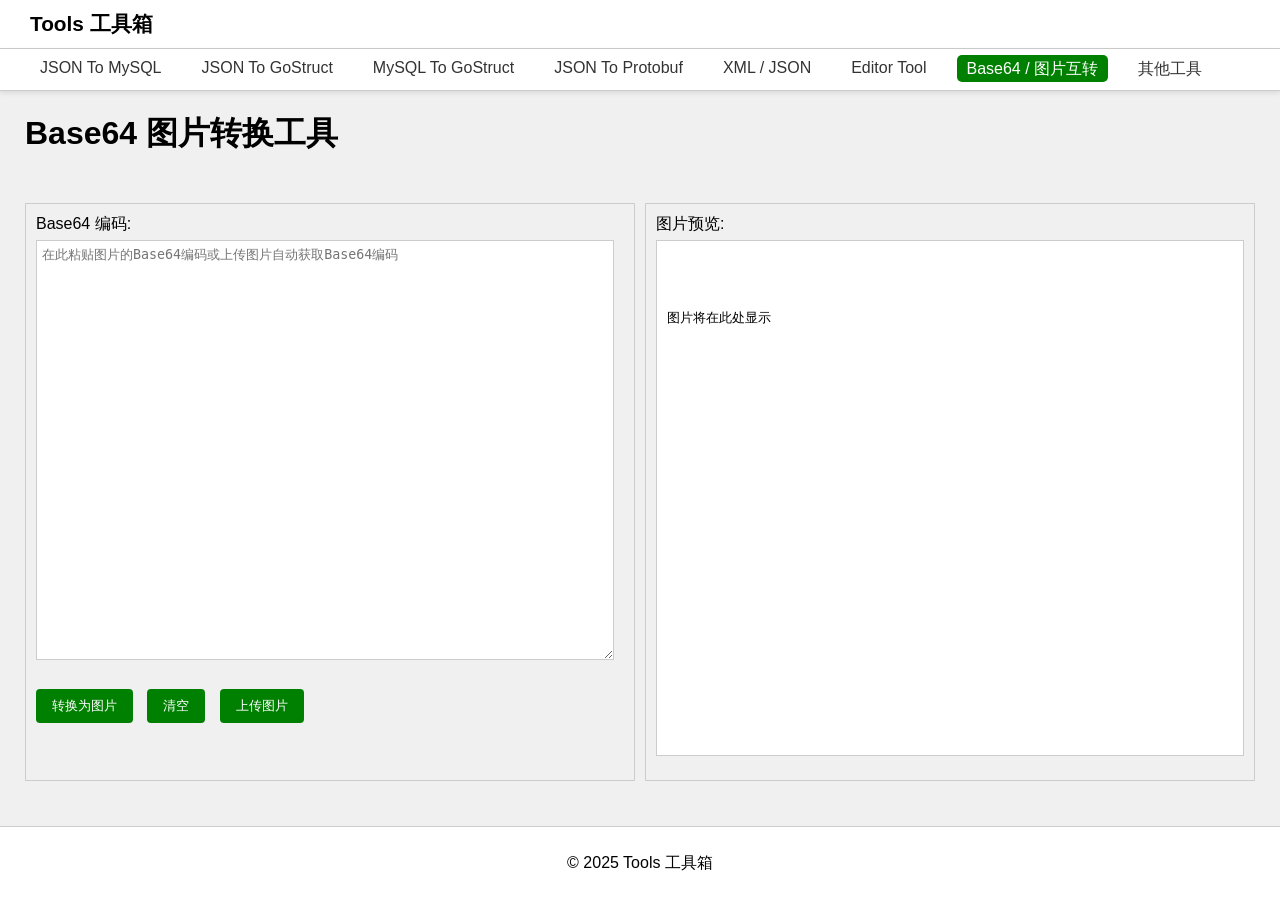
==== ImageToBase64.html @ edc9ff45 "init" ====
<!DOCTYPE html>
<html>
<head>
    <meta charset="UTF-8">
    <title>Tools 工具箱</title>
</head>
<style>
    body {
        font-family: sans-serif;
        margin: 0;
        display: flex;
        flex-direction: column;
        min-height: 100vh;
        background-color: #f0f0f0; /* 页面背景色，使白色区域更突出 */
    }

    /* 头部样式 */
    header {
        background-color: transparent; /* header 背景透明，以便显示子元素的背景色 */
        border-bottom: none; /* 移除 header 的底部边框 */
    }

    .logo-bar {
        background-color: white; /* LOGO 栏背景白色 */
        padding: 10px 30px;
        border-bottom: 1px solid #ccc; /* LOGO 栏底部边框 */
    }

    .menu-bar {
        background-color: white; /* 菜单栏背景白色 */
        padding: 10px 20px;
        box-shadow: 0 2px 5px rgba(0, 0, 0, 0.1); /* 菜单栏顶部阴影 */
        border-bottom: 1px solid #ccc; /* 菜单栏底部边框 */
    }

    .logo {
        font-size: 1.3em;
        font-weight: bold;
    }

    nav ul {
        list-style: none;
        margin: 0;
        padding: 0;
        display: flex;
    }

    nav li {
        margin: 0 10px;
    }

    nav a {
        text-decoration: none;
        color: #333;
        padding: 5px 10px;
        border-radius: 5px;
        transition: background-color 0.3s ease;
    }

    nav a:hover, nav a.active {
        background-color: #008000;
        color: white;
    }


    .panel-container {
        display: flex;
        flex-grow: 1;
    }

    .left-panel, .right-panel {
        flex: 1;
        padding: 10px;
        border: 1px solid #ccc;
        margin: 5px;
        box-sizing: border-box;
        overflow: auto;
    }

    textarea {
        width: calc(100% - 10px);
        height: 300px;
        margin-bottom: 10px;
        padding: 5px;
        border: 1px solid #ccc;
        resize: vertical;
        box-sizing: border-box;
        font-family: monospace;
    }

    /* 底部样式 */
    footer {
        background-color: white;
        padding: 10px;
        text-align: center;
        border-top: 1px solid #ccc;
        margin-top: 20px;
    }
</style>
<!-- ===================================================content style start======================================================== -->

<style>
    h1 {
        text-align: left;
        padding: 0px 25px; /* 为标题添加一些垂直 padding */
    }

    .container {
        display: flex;
        flex-grow: 1;
        padding: 20px;
    }

    .left-panel, .right-panel {
        flex: 1;
        padding: 10px;
        border: 1px solid #ccc;
        margin: 5px;
        box-sizing: border-box;
        overflow: auto;
    }

    textarea {
        width: calc(100% - 10px);
        height: 420px;
        margin-bottom: 10px;
        padding: 5px;
        border: 1px solid #ccc;
        resize: vertical;
        box-sizing: border-box;
    }

    #result {
        white-space: pre-wrap;
        font-family: monospace;
        border: 1px solid #ccc;
        padding: 10px;
        background-color: #ffffff;
        overflow-x: auto;
        height: calc(100% - 40px);
        box-sizing: border-box;
    }

    label {
        display: block;
        margin-bottom: 5px;
    }

    input[type="text"] {
        width: calc(100% - 10px);
        padding: 5px;
        margin-bottom: 10px;
        box-sizing: border-box;
        border: 1px solid #ccc;
    }

    button {
        padding: 8px 16px;
        background-color: #008000;
        color: white;
        border: none;
        border-radius: 4px;
        cursor: pointer;
        margin-right: 10px;
    }

    button:hover {
        background-color: #006600;
    }

    #previewImage {
        max-width: 100%;
        max-height: 400px;
        margin-top: 10px;
        border: 1px solid #ccc;
        display: none;
    }

    .file-input-container {
        margin-bottom: 15px;
    }

    .button-group {
        margin-bottom: 15px;
    }
</style>
<!-- ===================================================content style end======================================================== -->
<body>

<header>
    <div class="logo-bar">
        <div class="logo">Tools 工具箱</div>
    </div>
    <div class="menu-bar">
        <nav>
            <ul>
                <li><a href="JsonToMysql.html">JSON To MySQL</a></li>
                <li><a href="JsonToGoStruct.html">JSON To GoStruct</a></li>
                <li><a href="MysqlToGoStruct.html">MySQL To GoStruct</a></li>
                <li><a href="JsonToProtobuf.html">JSON To Protobuf</a></li>
                <li><a href="XMLToJson.html">XML / JSON</a></li>
                <li><a href="http://blog.skill86.com/editor">Editor Tool</a></li>
                <li><a href="ImageToBase64.html"  class="active">Base64 / 图片互转</a></li>
                <li><a href="#">其他工具</a></li>
            </ul>
        </nav>
    </div>
</header>
<!-- ===================================================content start======================================================== -->

<h1>Base64 图片转换工具</h1>
<div class="container">
    <div class="left-panel">
        <div class="file-input-container">
            <label for="base64Input">Base64 编码:</label>
            <textarea id="base64Input" placeholder="在此粘贴图片的Base64编码或上传图片自动获取Base64编码"></textarea>
        </div>

        <div class="button-group">
            <button onclick="convertToImage()">转换为图片</button>
            <button onclick="clearAll()">清空</button>
            <input type="file" id="fileInput" accept="image/*" style="display: none;" onchange="handleFileSelect(event)">
            <button onclick="document.getElementById('fileInput').click()">上传图片</button>
        </div>
    </div>
    <div class="right-panel">
        <label>图片预览:</label>
        <div id="result">
            <img id="previewImage" alt="预览图片">
            <p id="statusText">图片将在此处显示</p>
        </div>
    </div>
</div>

<script>
    function convertToImage() {
        const base64Input = document.getElementById("base64Input").value.trim();
        const previewImage = document.getElementById("previewImage");
        const statusText = document.getElementById("statusText");
        
        if (!base64Input) {
            statusText.textContent = "请输入Base64编码";
            previewImage.style.display = "none";
            return;
        }

        try {
            // 检查是否是完整的data URL格式
            if (!base64Input.startsWith("data:image/")) {
                // 如果不是，假设它是纯Base64数据，添加默认的image/jpeg前缀
                previewImage.src = "data:image/jpeg;base64," + base64Input;
            } else {
                previewImage.src = base64Input;
            }
            
            previewImage.style.display = "block";
            statusText.textContent = "图片预览:";
        } catch (error) {
            statusText.textContent = "转换失败: " + error.message;
            previewImage.style.display = "none";
        }
    }

    function clearAll() {
        document.getElementById("base64Input").value = "";
        document.getElementById("previewImage").src = "";
        document.getElementById("previewImage").style.display = "none";
        document.getElementById("statusText").textContent = "图片将在此处显示";
    }

    function handleFileSelect(event) {
        const file = event.target.files[0];
        if (!file) return;

        const reader = new FileReader();
        reader.onload = function(e) {
            const base64Input = document.getElementById("base64Input");
            base64Input.value = e.target.result;
            
            // 自动显示图片
            const previewImage = document.getElementById("previewImage");
            previewImage.src = e.target.result;
            previewImage.style.display = "block";
            document.getElementById("statusText").textContent = "图片预览:";
        };
        reader.readAsDataURL(file);
    }

    // 允许拖放文件到文本区域
    document.getElementById("base64Input").addEventListener("dragover", function(e) {
        e.preventDefault();
        e.stopPropagation();
        this.style.border = "2px dashed #008000";
    });

    document.getElementById("base64Input").addEventListener("dragleave", function(e) {
        e.preventDefault();
        e.stopPropagation();
        this.style.border = "1px solid #ccc";
    });

    document.getElementById("base64Input").addEventListener("drop", function(e) {
        e.preventDefault();
        e.stopPropagation();
        this.style.border = "1px solid #ccc";
        
        const file = e.dataTransfer.files[0];
        if (!file) return;
        
        if (file.type.startsWith("image/")) {
            const reader = new FileReader();
            reader.onload = function(e) {
                document.getElementById("base64Input").value = e.target.result;
                
                // 自动显示图片
                const previewImage = document.getElementById("previewImage");
                previewImage.src = e.target.result;
                previewImage.style.display = "block";
                document.getElementById("statusText").textContent = "图片预览:";
            };
            reader.readAsDataURL(file);
        } else {
            alert("请拖放图片文件");
        }
    });
</script>

<!-- ===================================================content  end======================================================== -->

<footer>
    <p>&copy; 2025 Tools 工具箱</p>
</footer>

<script>
    const navLinks = document.querySelectorAll('nav a'); // 获取所有导航链接

    // 导航链接激活状态
    navLinks.forEach(link => {
        link.addEventListener('click', (event) => {
            navLinks.forEach(otherLink => otherLink.classList.remove('active')); // 移除其他链接的激活状态
            link.classList.add('active'); // 给当前链接添加激活状态
        });
    });
</script>

</body>
</html>
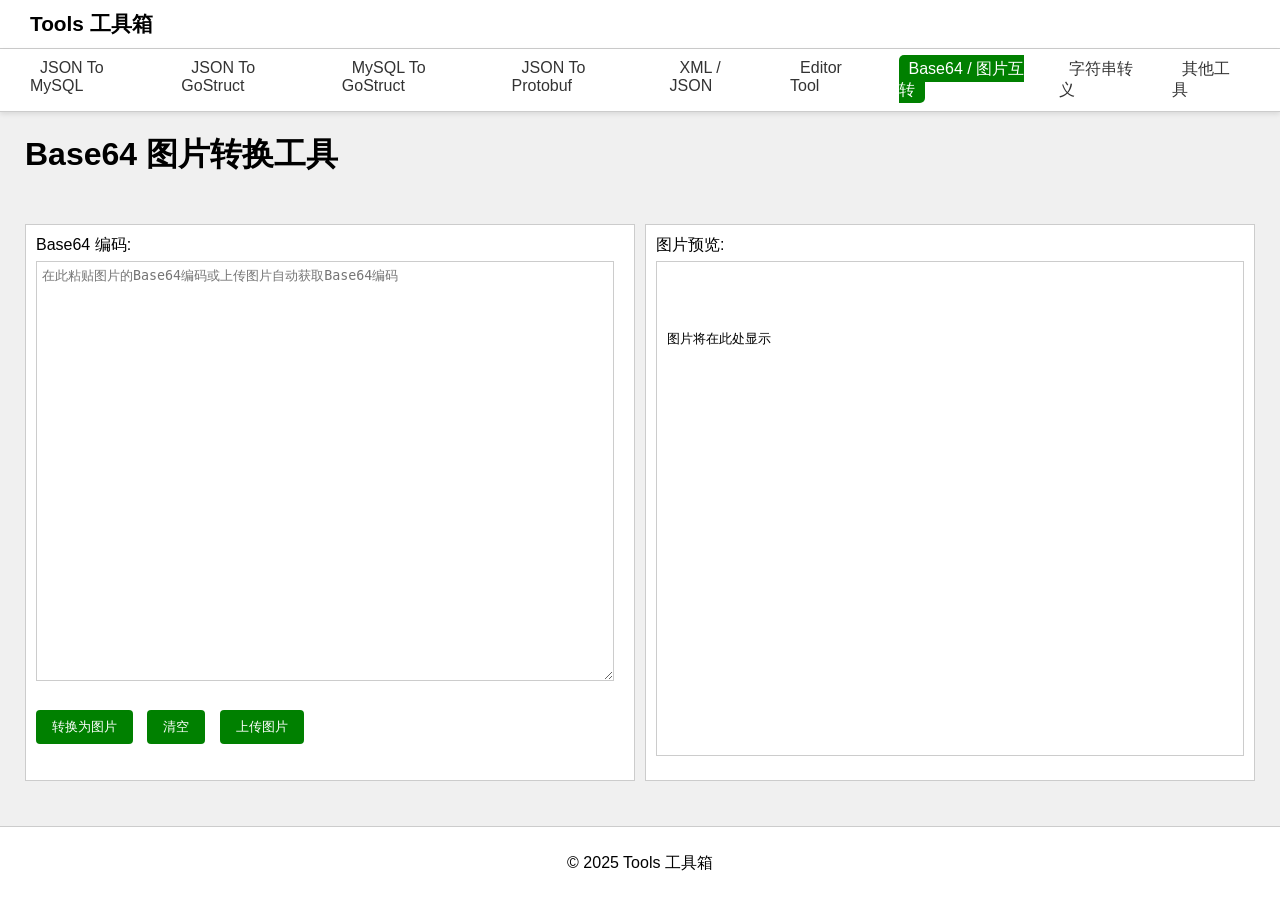
==== commit 30d6e066: "新增字符串转义" ====
--- a/ImageToBase64.html
+++ b/ImageToBase64.html
@@ -2,211 +2,39 @@
 <html>
 <head>
     <meta charset="UTF-8">
-    <title>Tools 工具箱</title>
+    <title>Tools 工具箱 - Base64 / 图片互转</title>
+    <link rel="stylesheet" href="assets/common.css">
+    <style>
+        button {
+            background-color: #008000;
+            color: white;
+            border: none;
+            border-radius: 4px;
+            cursor: pointer;
+            margin-right: 10px;
+        }
+        button:hover {
+            background-color: #006600;
+        }
+
+        #previewImage {
+            max-width: 100%;
+            max-height: 400px;
+            margin-top: 10px;
+            border: 1px solid #ccc;
+            display: none;
+        }
+
+        .file-input-container {
+            margin-bottom: 15px;
+        }
+
+        .button-group {
+            margin-bottom: 15px;
+        }
+    </style>
 </head>
-<style>
-    body {
-        font-family: sans-serif;
-        margin: 0;
-        display: flex;
-        flex-direction: column;
-        min-height: 100vh;
-        background-color: #f0f0f0; /* 页面背景色，使白色区域更突出 */
-    }
-
-    /* 头部样式 */
-    header {
-        background-color: transparent; /* header 背景透明，以便显示子元素的背景色 */
-        border-bottom: none; /* 移除 header 的底部边框 */
-    }
-
-    .logo-bar {
-        background-color: white; /* LOGO 栏背景白色 */
-        padding: 10px 30px;
-        border-bottom: 1px solid #ccc; /* LOGO 栏底部边框 */
-    }
-
-    .menu-bar {
-        background-color: white; /* 菜单栏背景白色 */
-        padding: 10px 20px;
-        box-shadow: 0 2px 5px rgba(0, 0, 0, 0.1); /* 菜单栏顶部阴影 */
-        border-bottom: 1px solid #ccc; /* 菜单栏底部边框 */
-    }
-
-    .logo {
-        font-size: 1.3em;
-        font-weight: bold;
-    }
-
-    nav ul {
-        list-style: none;
-        margin: 0;
-        padding: 0;
-        display: flex;
-    }
-
-    nav li {
-        margin: 0 10px;
-    }
-
-    nav a {
-        text-decoration: none;
-        color: #333;
-        padding: 5px 10px;
-        border-radius: 5px;
-        transition: background-color 0.3s ease;
-    }
-
-    nav a:hover, nav a.active {
-        background-color: #008000;
-        color: white;
-    }
-
-
-    .panel-container {
-        display: flex;
-        flex-grow: 1;
-    }
-
-    .left-panel, .right-panel {
-        flex: 1;
-        padding: 10px;
-        border: 1px solid #ccc;
-        margin: 5px;
-        box-sizing: border-box;
-        overflow: auto;
-    }
-
-    textarea {
-        width: calc(100% - 10px);
-        height: 300px;
-        margin-bottom: 10px;
-        padding: 5px;
-        border: 1px solid #ccc;
-        resize: vertical;
-        box-sizing: border-box;
-        font-family: monospace;
-    }
-
-    /* 底部样式 */
-    footer {
-        background-color: white;
-        padding: 10px;
-        text-align: center;
-        border-top: 1px solid #ccc;
-        margin-top: 20px;
-    }
-</style>
-<!-- ===================================================content style start======================================================== -->
-
-<style>
-    h1 {
-        text-align: left;
-        padding: 0px 25px; /* 为标题添加一些垂直 padding */
-    }
-
-    .container {
-        display: flex;
-        flex-grow: 1;
-        padding: 20px;
-    }
-
-    .left-panel, .right-panel {
-        flex: 1;
-        padding: 10px;
-        border: 1px solid #ccc;
-        margin: 5px;
-        box-sizing: border-box;
-        overflow: auto;
-    }
-
-    textarea {
-        width: calc(100% - 10px);
-        height: 420px;
-        margin-bottom: 10px;
-        padding: 5px;
-        border: 1px solid #ccc;
-        resize: vertical;
-        box-sizing: border-box;
-    }
-
-    #result {
-        white-space: pre-wrap;
-        font-family: monospace;
-        border: 1px solid #ccc;
-        padding: 10px;
-        background-color: #ffffff;
-        overflow-x: auto;
-        height: calc(100% - 40px);
-        box-sizing: border-box;
-    }
-
-    label {
-        display: block;
-        margin-bottom: 5px;
-    }
-
-    input[type="text"] {
-        width: calc(100% - 10px);
-        padding: 5px;
-        margin-bottom: 10px;
-        box-sizing: border-box;
-        border: 1px solid #ccc;
-    }
-
-    button {
-        padding: 8px 16px;
-        background-color: #008000;
-        color: white;
-        border: none;
-        border-radius: 4px;
-        cursor: pointer;
-        margin-right: 10px;
-    }
-
-    button:hover {
-        background-color: #006600;
-    }
-
-    #previewImage {
-        max-width: 100%;
-        max-height: 400px;
-        margin-top: 10px;
-        border: 1px solid #ccc;
-        display: none;
-    }
-
-    .file-input-container {
-        margin-bottom: 15px;
-    }
-
-    .button-group {
-        margin-bottom: 15px;
-    }
-</style>
-<!-- ===================================================content style end======================================================== -->
 <body>
-
-<header>
-    <div class="logo-bar">
-        <div class="logo">Tools 工具箱</div>
-    </div>
-    <div class="menu-bar">
-        <nav>
-            <ul>
-                <li><a href="JsonToMysql.html">JSON To MySQL</a></li>
-                <li><a href="JsonToGoStruct.html">JSON To GoStruct</a></li>
-                <li><a href="MysqlToGoStruct.html">MySQL To GoStruct</a></li>
-                <li><a href="JsonToProtobuf.html">JSON To Protobuf</a></li>
-                <li><a href="XMLToJson.html">XML / JSON</a></li>
-                <li><a href="http://blog.skill86.com/editor">Editor Tool</a></li>
-                <li><a href="ImageToBase64.html"  class="active">Base64 / 图片互转</a></li>
-                <li><a href="#">其他工具</a></li>
-            </ul>
-        </nav>
-    </div>
-</header>
-<!-- ===================================================content start======================================================== -->
 
 <h1>Base64 图片转换工具</h1>
 <div class="container">
@@ -237,7 +65,7 @@
         const base64Input = document.getElementById("base64Input").value.trim();
         const previewImage = document.getElementById("previewImage");
         const statusText = document.getElementById("statusText");
-        
+
         if (!base64Input) {
             statusText.textContent = "请输入Base64编码";
             previewImage.style.display = "none";
@@ -245,14 +73,12 @@
         }
 
         try {
-            // 检查是否是完整的data URL格式
             if (!base64Input.startsWith("data:image/")) {
-                // 如果不是，假设它是纯Base64数据，添加默认的image/jpeg前缀
                 previewImage.src = "data:image/jpeg;base64," + base64Input;
             } else {
                 previewImage.src = base64Input;
             }
-            
+
             previewImage.style.display = "block";
             statusText.textContent = "图片预览:";
         } catch (error) {
@@ -273,11 +99,10 @@
         if (!file) return;
 
         const reader = new FileReader();
-        reader.onload = function(e) {
+        reader.onload = function (e) {
             const base64Input = document.getElementById("base64Input");
             base64Input.value = e.target.result;
-            
-            // 自动显示图片
+
             const previewImage = document.getElementById("previewImage");
             previewImage.src = e.target.result;
             previewImage.style.display = "block";
@@ -286,35 +111,33 @@
         reader.readAsDataURL(file);
     }
 
-    // 允许拖放文件到文本区域
-    document.getElementById("base64Input").addEventListener("dragover", function(e) {
+    // 拖放上传
+    document.getElementById("base64Input").addEventListener("dragover", function (e) {
         e.preventDefault();
         e.stopPropagation();
         this.style.border = "2px dashed #008000";
     });
 
-    document.getElementById("base64Input").addEventListener("dragleave", function(e) {
+    document.getElementById("base64Input").addEventListener("dragleave", function (e) {
         e.preventDefault();
         e.stopPropagation();
         this.style.border = "1px solid #ccc";
     });
 
-    document.getElementById("base64Input").addEventListener("drop", function(e) {
+    document.getElementById("base64Input").addEventListener("drop", function (e) {
         e.preventDefault();
         e.stopPropagation();
         this.style.border = "1px solid #ccc";
-        
+
         const file = e.dataTransfer.files[0];
         if (!file) return;
-        
+
         if (file.type.startsWith("image/")) {
             const reader = new FileReader();
-            reader.onload = function(e) {
-                document.getElementById("base64Input").value = e.target.result;
-                
-                // 自动显示图片
+            reader.onload = function (ev) {
+                document.getElementById("base64Input").value = ev.target.result;
                 const previewImage = document.getElementById("previewImage");
-                previewImage.src = e.target.result;
+                previewImage.src = ev.target.result;
                 previewImage.style.display = "block";
                 document.getElementById("statusText").textContent = "图片预览:";
             };
@@ -325,23 +148,6 @@
     });
 </script>
 
-<!-- ===================================================content  end======================================================== -->
-
-<footer>
-    <p>&copy; 2025 Tools 工具箱</p>
-</footer>
-
-<script>
-    const navLinks = document.querySelectorAll('nav a'); // 获取所有导航链接
-
-    // 导航链接激活状态
-    navLinks.forEach(link => {
-        link.addEventListener('click', (event) => {
-            navLinks.forEach(otherLink => otherLink.classList.remove('active')); // 移除其他链接的激活状态
-            link.classList.add('active'); // 给当前链接添加激活状态
-        });
-    });
-</script>
-
+<script src="assets/common.js"></script>
 </body>
-</html>+</html>
--- a/assets/common.css
+++ b/assets/common.css
@@ -0,0 +1,135 @@
+/* ============== 全局公共样式（所有页面共享） ============== */
+
+body {
+    font-family: sans-serif;
+    margin: 0;
+    display: flex;
+    flex-direction: column;
+    min-height: 100vh;
+    background-color: #f0f0f0;
+}
+
+/* 头部 */
+header {
+    background-color: transparent;
+    border-bottom: none;
+}
+
+.logo-bar {
+    background-color: white;
+    padding: 10px 30px;
+    border-bottom: 1px solid #ccc;
+}
+
+.menu-bar {
+    background-color: white;
+    padding: 10px 20px;
+    box-shadow: 0 2px 5px rgba(0, 0, 0, 0.1);
+    border-bottom: 1px solid #ccc;
+}
+
+.logo {
+    font-size: 1.3em;
+    font-weight: bold;
+}
+
+nav ul {
+    list-style: none;
+    margin: 0;
+    padding: 0;
+    display: flex;
+}
+
+nav li {
+    margin: 0 10px;
+}
+
+nav a {
+    text-decoration: none;
+    color: #333;
+    padding: 5px 10px;
+    border-radius: 5px;
+    transition: background-color 0.3s ease;
+}
+
+nav a:hover,
+nav a.active {
+    background-color: #008000;
+    color: white;
+}
+
+/* 底部 */
+footer {
+    background-color: white;
+    padding: 10px;
+    text-align: center;
+    border-top: 1px solid #ccc;
+    margin-top: 20px;
+}
+
+/* 通用内容区样式 */
+h1 {
+    text-align: left;
+    padding: 0 25px;
+}
+
+.container {
+    display: flex;
+    flex-grow: 1;
+    padding: 20px;
+}
+
+.panel-container {
+    display: flex;
+    flex-grow: 1;
+}
+
+.left-panel,
+.right-panel {
+    flex: 1;
+    padding: 10px;
+    border: 1px solid #ccc;
+    margin: 5px;
+    box-sizing: border-box;
+    overflow: auto;
+    background-color: #fff;
+}
+
+textarea {
+    width: calc(100% - 10px);
+    height: 420px;
+    margin-bottom: 10px;
+    padding: 5px;
+    border: 1px solid #ccc;
+    resize: vertical;
+    box-sizing: border-box;
+    font-family: monospace;
+}
+
+label {
+    display: block;
+    margin-bottom: 5px;
+}
+
+input[type="text"] {
+    width: calc(100% - 10px);
+    padding: 5px;
+    margin-bottom: 10px;
+    box-sizing: border-box;
+    border: 1px solid #ccc;
+}
+
+button {
+    padding: 8px 16px;
+}
+
+#result {
+    white-space: pre-wrap;
+    font-family: monospace;
+    border: 1px solid #ccc;
+    padding: 10px;
+    background-color: #ffffff;
+    overflow-x: auto;
+    height: calc(100% - 40px);
+    box-sizing: border-box;
+}
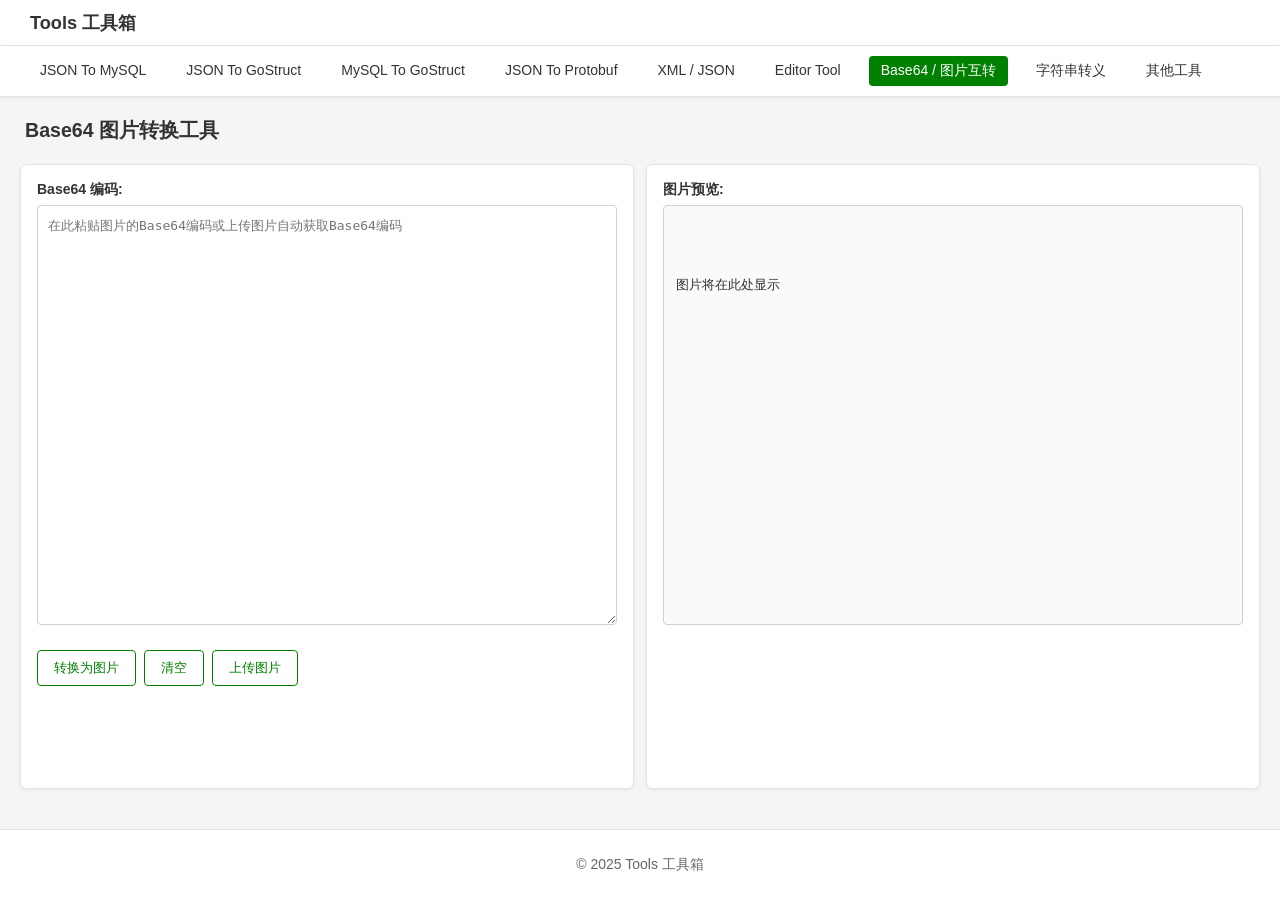
==== commit f57a0c28: "新增字符串转义" ====
--- a/ImageToBase64.html
+++ b/ImageToBase64.html
@@ -5,32 +5,24 @@
     <title>Tools 工具箱 - Base64 / 图片互转</title>
     <link rel="stylesheet" href="assets/common.css">
     <style>
-        button {
-            background-color: #008000;
-            color: white;
-            border: none;
-            border-radius: 4px;
-            cursor: pointer;
-            margin-right: 10px;
-        }
-        button:hover {
-            background-color: #006600;
-        }
-
         #previewImage {
             max-width: 100%;
-            max-height: 400px;
+            max-height: 420px;
             margin-top: 10px;
-            border: 1px solid #ccc;
+            border: 1px solid var(--border-soft);
+            border-radius: var(--radius-sm);
             display: none;
         }
 
         .file-input-container {
-            margin-bottom: 15px;
+            margin-bottom: 12px;
         }
 
         .button-group {
-            margin-bottom: 15px;
+            display: flex;
+            flex-wrap: wrap;
+            gap: 8px;
+            margin-bottom: 12px;
         }
     </style>
 </head>
@@ -61,6 +53,18 @@
 </div>
 
 <script>
+    // 根据 base64 头部嵌格嵌型只识别常见图片类型
+    function detectMimeType(base64) {
+        if (base64.startsWith('iVBORw0KGgo')) return 'image/png';
+        if (base64.startsWith('/9j/')) return 'image/jpeg';
+        if (base64.startsWith('R0lGOD')) return 'image/gif';
+        if (base64.startsWith('UklGR')) return 'image/webp';
+        if (base64.startsWith('Qk')) return 'image/bmp';
+        if (base64.startsWith('PHN2Zy') || base64.startsWith('PD94bWw')) return 'image/svg+xml';
+        if (base64.startsWith('AAABAA')) return 'image/x-icon';
+        return 'image/jpeg';
+    }
+
     function convertToImage() {
         const base64Input = document.getElementById("base64Input").value.trim();
         const previewImage = document.getElementById("previewImage");
@@ -74,7 +78,8 @@
 
         try {
             if (!base64Input.startsWith("data:image/")) {
-                previewImage.src = "data:image/jpeg;base64," + base64Input;
+                const mime = detectMimeType(base64Input);
+                previewImage.src = `data:${mime};base64,` + base64Input;
             } else {
                 previewImage.src = base64Input;
             }
--- a/assets/common.css
+++ b/assets/common.css
@@ -1,36 +1,59 @@
 /* ============== 全局公共样式（所有页面共享） ============== */
 
+:root {
+    --brand: #008000;
+    --brand-dark: #006400;
+    --brand-soft: #e6f2e6;
+    --border: #d0d0d0;
+    --border-soft: #e4e4e4;
+    --bg: #f5f5f5;
+    --panel-bg: #ffffff;
+    --text: #333;
+    --muted: #666;
+    --radius: 6px;
+    --radius-sm: 4px;
+    --shadow: 0 1px 3px rgba(0, 0, 0, 0.06);
+    --gap: 12px;
+}
+
+* {
+    box-sizing: border-box;
+}
+
 body {
-    font-family: sans-serif;
+    font-family: -apple-system, BlinkMacSystemFont, "PingFang SC", "Microsoft YaHei", sans-serif;
+    font-size: 14px;
+    color: var(--text);
     margin: 0;
     display: flex;
     flex-direction: column;
     min-height: 100vh;
-    background-color: #f0f0f0;
-}
-
-/* 头部 */
+    background-color: var(--bg);
+}
+
+/* ------- Header ------- */
 header {
     background-color: transparent;
     border-bottom: none;
 }
 
 .logo-bar {
-    background-color: white;
+    background-color: #fff;
     padding: 10px 30px;
-    border-bottom: 1px solid #ccc;
+    border-bottom: 1px solid var(--border-soft);
 }
 
 .menu-bar {
-    background-color: white;
+    background-color: #fff;
     padding: 10px 20px;
-    box-shadow: 0 2px 5px rgba(0, 0, 0, 0.1);
-    border-bottom: 1px solid #ccc;
+    box-shadow: 0 2px 5px rgba(0, 0, 0, 0.05);
+    border-bottom: 1px solid var(--border-soft);
 }
 
 .logo {
     font-size: 1.3em;
     font-weight: bold;
+    color: var(--text);
 }
 
 nav ul {
@@ -38,98 +61,181 @@
     margin: 0;
     padding: 0;
     display: flex;
+    flex-wrap: wrap;
 }
 
 nav li {
-    margin: 0 10px;
+    margin: 0 8px;
 }
 
 nav a {
     text-decoration: none;
-    color: #333;
-    padding: 5px 10px;
-    border-radius: 5px;
-    transition: background-color 0.3s ease;
+    color: var(--text);
+    padding: 6px 12px;
+    border-radius: var(--radius-sm);
+    transition: background-color .2s ease, color .2s ease;
+    display: inline-block;
 }
 
 nav a:hover,
 nav a.active {
-    background-color: #008000;
-    color: white;
-}
-
-/* 底部 */
+    background-color: var(--brand);
+    color: #fff;
+}
+
+/* ------- Footer ------- */
 footer {
-    background-color: white;
-    padding: 10px;
+    background-color: #fff;
+    padding: 12px;
     text-align: center;
-    border-top: 1px solid #ccc;
+    color: var(--muted);
+    border-top: 1px solid var(--border-soft);
     margin-top: 20px;
 }
 
-/* 通用内容区样式 */
+/* ------- 内容布局 ------- */
 h1 {
+    font-size: 1.4em;
+    font-weight: 600;
     text-align: left;
     padding: 0 25px;
+    margin: 20px 0 10px;
 }
 
 .container {
     display: flex;
     flex-grow: 1;
-    padding: 20px;
+    padding: 10px 20px 20px;
+    gap: var(--gap);
 }
 
 .panel-container {
     display: flex;
     flex-grow: 1;
+    gap: var(--gap);
 }
 
 .left-panel,
 .right-panel {
     flex: 1;
-    padding: 10px;
-    border: 1px solid #ccc;
-    margin: 5px;
-    box-sizing: border-box;
+    padding: 16px;
+    border: 1px solid var(--border-soft);
+    border-radius: var(--radius);
+    margin: 0;
+    background-color: var(--panel-bg);
+    box-shadow: var(--shadow);
     overflow: auto;
-    background-color: #fff;
+}
+
+/* ------- 表单控件 ------- */
+label {
+    display: block;
+    margin-bottom: 6px;
+    font-weight: 600;
+    color: var(--text);
+}
+
+input[type="text"] {
+    width: 100%;
+    padding: 8px 10px;
+    margin-bottom: 10px;
+    border: 1px solid var(--border);
+    border-radius: var(--radius-sm);
+    font-size: 13px;
+    outline: none;
+    transition: border-color .2s ease, box-shadow .2s ease;
+}
+
+input[type="text"]:focus {
+    border-color: var(--brand);
+    box-shadow: 0 0 0 2px var(--brand-soft);
 }
 
 textarea {
-    width: calc(100% - 10px);
+    width: 100%;
     height: 420px;
     margin-bottom: 10px;
-    padding: 5px;
-    border: 1px solid #ccc;
+    padding: 10px;
+    border: 1px solid var(--border);
+    border-radius: var(--radius-sm);
+    background-color: #fff;
     resize: vertical;
-    box-sizing: border-box;
-    font-family: monospace;
-}
-
-label {
-    display: block;
-    margin-bottom: 5px;
-}
-
-input[type="text"] {
-    width: calc(100% - 10px);
-    padding: 5px;
-    margin-bottom: 10px;
-    box-sizing: border-box;
-    border: 1px solid #ccc;
-}
-
+    font-family: Menlo, Consolas, monospace;
+    font-size: 13px;
+    line-height: 1.5;
+    outline: none;
+    transition: border-color .2s ease, box-shadow .2s ease;
+}
+
+textarea:focus {
+    border-color: var(--brand);
+    box-shadow: 0 0 0 2px var(--brand-soft);
+}
+
+/* ------- 按钮（统一风格） ------- */
 button {
     padding: 8px 16px;
-}
-
+    font-size: 13px;
+    border: 1px solid var(--brand);
+    background-color: #fff;
+    color: var(--brand);
+    border-radius: var(--radius-sm);
+    cursor: pointer;
+    transition: background-color .2s ease, color .2s ease, border-color .2s ease;
+}
+
+button:hover {
+    background-color: var(--brand);
+    color: #fff;
+}
+
+button.primary,
+button[type="submit"] {
+    background-color: var(--brand);
+    color: #fff;
+}
+
+button.primary:hover,
+button[type="submit"]:hover {
+    background-color: var(--brand-dark);
+    border-color: var(--brand-dark);
+}
+
+button:disabled {
+    opacity: .5;
+    cursor: not-allowed;
+}
+
+.btn-group {
+    display: flex;
+    flex-wrap: wrap;
+    gap: 8px;
+    margin-top: 4px;
+}
+
+/* ------- 结果展示区 ------- */
 #result {
     white-space: pre-wrap;
-    font-family: monospace;
-    border: 1px solid #ccc;
-    padding: 10px;
-    background-color: #ffffff;
-    overflow-x: auto;
-    height: calc(100% - 40px);
+    word-break: break-all;
+    font-family: Menlo, Consolas, monospace;
+    font-size: 13px;
+    border: 1px solid var(--border);
+    border-radius: var(--radius-sm);
+    padding: 12px;
+    background-color: #fafafa;
+    overflow: auto;
+    min-height: 420px;
     box-sizing: border-box;
 }
+
+.error {
+    color: #c00;
+    margin-top: 8px;
+    font-size: 13px;
+}
+
+hr {
+    border: none;
+    border-top: 1px solid var(--border-soft);
+    margin: 12px 0;
+}
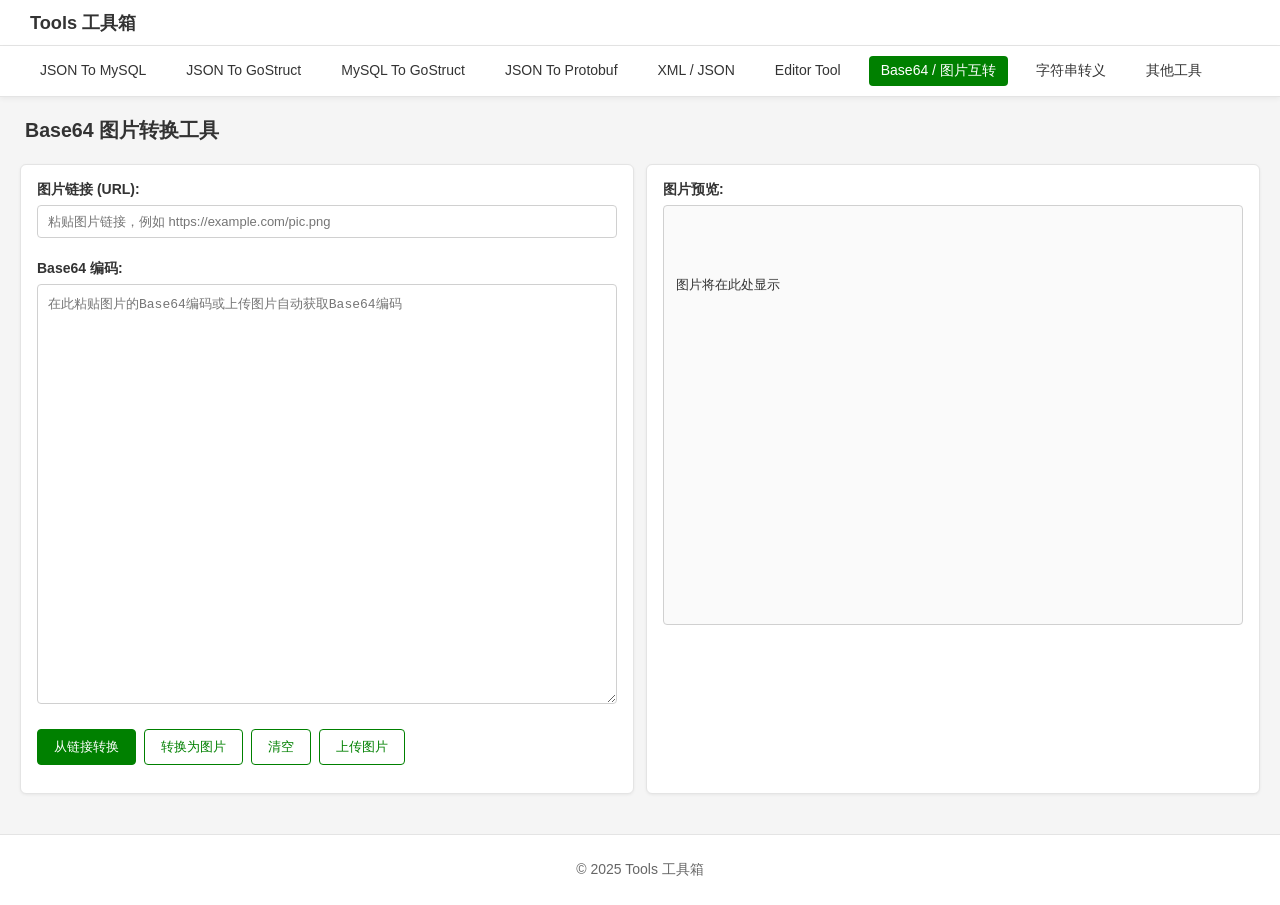
==== commit 68aac14a: "链接转 base64" ====
--- a/ImageToBase64.html
+++ b/ImageToBase64.html
@@ -32,11 +32,17 @@
 <div class="container">
     <div class="left-panel">
         <div class="file-input-container">
+            <label for="imageUrl">图片链接 (URL):</label>
+            <input type="text" id="imageUrl" placeholder="粘贴图片链接，例如 https://example.com/pic.png">
+        </div>
+
+        <div class="file-input-container">
             <label for="base64Input">Base64 编码:</label>
             <textarea id="base64Input" placeholder="在此粘贴图片的Base64编码或上传图片自动获取Base64编码"></textarea>
         </div>
 
         <div class="button-group">
+            <button class="primary" onclick="convertFromUrl()">从链接转换</button>
             <button onclick="convertToImage()">转换为图片</button>
             <button onclick="clearAll()">清空</button>
             <input type="file" id="fileInput" accept="image/*" style="display: none;" onchange="handleFileSelect(event)">
@@ -94,9 +100,50 @@
 
     function clearAll() {
         document.getElementById("base64Input").value = "";
+        document.getElementById("imageUrl").value = "";
         document.getElementById("previewImage").src = "";
         document.getElementById("previewImage").style.display = "none";
         document.getElementById("statusText").textContent = "图片将在此处显示";
+    }
+
+    // 通过 URL 获取图片并转为 Base64
+    async function convertFromUrl() {
+        const url = document.getElementById("imageUrl").value.trim();
+        const statusText = document.getElementById("statusText");
+        const previewImage = document.getElementById("previewImage");
+
+        if (!url) {
+            statusText.textContent = "请输入图片链接";
+            return;
+        }
+        if (!/^https?:\/\//i.test(url)) {
+            statusText.textContent = "链接需以 http:// 或 https:// 开头";
+            return;
+        }
+
+        statusText.textContent = "正在拉取图片 ...";
+        previewImage.style.display = "none";
+
+        try {
+            const res = await fetch(url, { mode: "cors" });
+            if (!res.ok) throw new Error("HTTP " + res.status);
+            const blob = await res.blob();
+            if (!blob.type.startsWith("image/")) {
+                throw new Error("返回的不是图片类型: " + (blob.type || "未知"));
+            }
+            const dataUrl = await new Promise((resolve, reject) => {
+                const reader = new FileReader();
+                reader.onload = () => resolve(reader.result);
+                reader.onerror = () => reject(reader.error || new Error("读取失败"));
+                reader.readAsDataURL(blob);
+            });
+            document.getElementById("base64Input").value = dataUrl;
+            previewImage.src = dataUrl;
+            previewImage.style.display = "block";
+            statusText.textContent = "图片预览:";
+        } catch (err) {
+            statusText.textContent = "拉取失败: " + err.message + "（可能为跨域限制，请换支持 CORS 的图片源或先下载再上传）";
+        }
     }
 
     function handleFileSelect(event) {
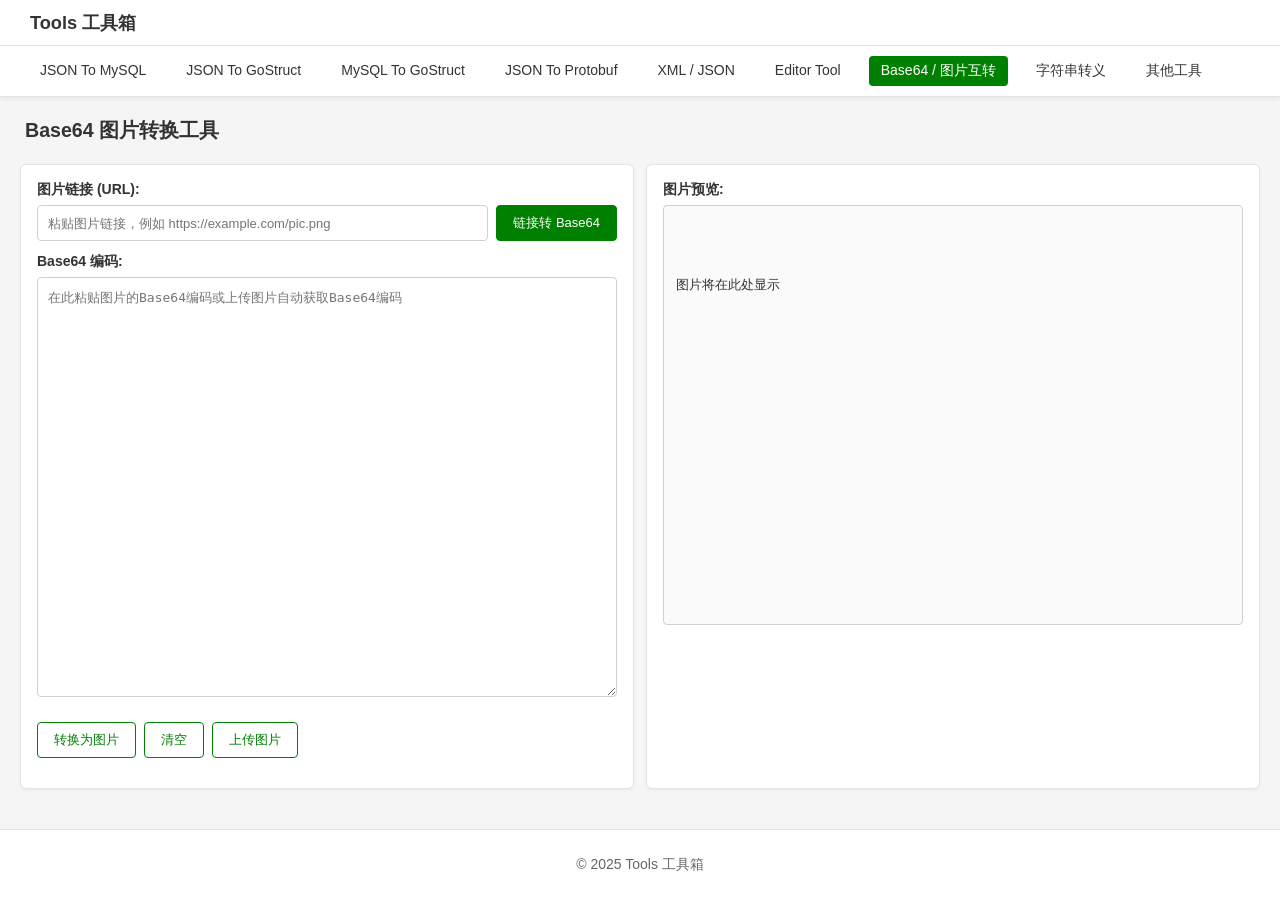
==== commit c535efdc: "链接转 base64" ====
--- a/ImageToBase64.html
+++ b/ImageToBase64.html
@@ -14,6 +14,22 @@
             display: none;
         }
 
+        .url-row {
+            display: flex;
+            gap: 8px;
+            align-items: stretch;
+        }
+
+        .url-row input[type="text"] {
+            flex: 1;
+            margin-bottom: 0;
+        }
+
+        .url-row button {
+            flex-shrink: 0;
+            white-space: nowrap;
+        }
+
         .file-input-container {
             margin-bottom: 12px;
         }
@@ -33,7 +49,10 @@
     <div class="left-panel">
         <div class="file-input-container">
             <label for="imageUrl">图片链接 (URL):</label>
-            <input type="text" id="imageUrl" placeholder="粘贴图片链接，例如 https://example.com/pic.png">
+            <div class="url-row">
+                <input type="text" id="imageUrl" placeholder="粘贴图片链接，例如 https://example.com/pic.png">
+                <button class="primary" onclick="convertFromUrl()">链接转 Base64</button>
+            </div>
         </div>
 
         <div class="file-input-container">
@@ -42,7 +61,6 @@
         </div>
 
         <div class="button-group">
-            <button class="primary" onclick="convertFromUrl()">从链接转换</button>
             <button onclick="convertToImage()">转换为图片</button>
             <button onclick="clearAll()">清空</button>
             <input type="file" id="fileInput" accept="image/*" style="display: none;" onchange="handleFileSelect(event)">
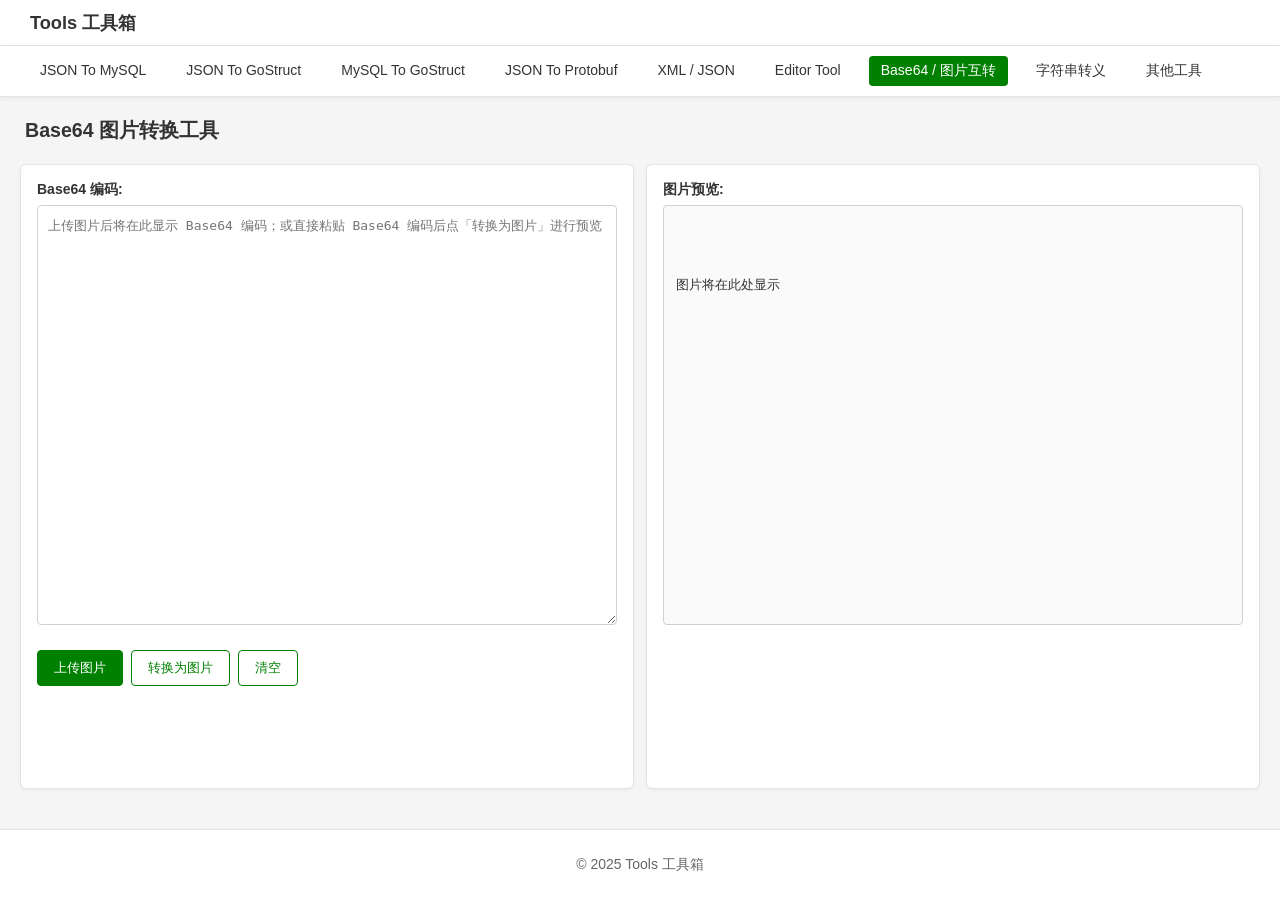
==== commit 79e0cc7e: "链接转 base64" ====
--- a/ImageToBase64.html
+++ b/ImageToBase64.html
@@ -12,22 +12,6 @@
             border: 1px solid var(--border-soft);
             border-radius: var(--radius-sm);
             display: none;
-        }
-
-        .url-row {
-            display: flex;
-            gap: 8px;
-            align-items: stretch;
-        }
-
-        .url-row input[type="text"] {
-            flex: 1;
-            margin-bottom: 0;
-        }
-
-        .url-row button {
-            flex-shrink: 0;
-            white-space: nowrap;
         }
 
         .file-input-container {
@@ -48,23 +32,15 @@
 <div class="container">
     <div class="left-panel">
         <div class="file-input-container">
-            <label for="imageUrl">图片链接 (URL):</label>
-            <div class="url-row">
-                <input type="text" id="imageUrl" placeholder="粘贴图片链接，例如 https://example.com/pic.png">
-                <button class="primary" onclick="convertFromUrl()">链接转 Base64</button>
-            </div>
-        </div>
-
-        <div class="file-input-container">
             <label for="base64Input">Base64 编码:</label>
-            <textarea id="base64Input" placeholder="在此粘贴图片的Base64编码或上传图片自动获取Base64编码"></textarea>
+            <textarea id="base64Input" placeholder="上传图片后将在此显示 Base64 编码；或直接粘贴 Base64 编码后点「转换为图片」进行预览"></textarea>
         </div>
 
         <div class="button-group">
+            <button class="primary" onclick="document.getElementById('fileInput').click()">上传图片</button>
+            <input type="file" id="fileInput" accept="image/*" style="display: none;" onchange="handleFileSelect(event)">
             <button onclick="convertToImage()">转换为图片</button>
             <button onclick="clearAll()">清空</button>
-            <input type="file" id="fileInput" accept="image/*" style="display: none;" onchange="handleFileSelect(event)">
-            <button onclick="document.getElementById('fileInput').click()">上传图片</button>
         </div>
     </div>
     <div class="right-panel">
@@ -77,7 +53,7 @@
 </div>
 
 <script>
-    // 根据 base64 头部嵌格嵌型只识别常见图片类型
+    // 根据 base64 头部识别常见图片类型
     function detectMimeType(base64) {
         if (base64.startsWith('iVBORw0KGgo')) return 'image/png';
         if (base64.startsWith('/9j/')) return 'image/jpeg';
@@ -95,7 +71,7 @@
         const statusText = document.getElementById("statusText");
 
         if (!base64Input) {
-            statusText.textContent = "请输入Base64编码";
+            statusText.textContent = "请输入 Base64 编码";
             previewImage.style.display = "none";
             return;
         }
@@ -118,50 +94,10 @@
 
     function clearAll() {
         document.getElementById("base64Input").value = "";
-        document.getElementById("imageUrl").value = "";
+        document.getElementById("fileInput").value = "";
         document.getElementById("previewImage").src = "";
         document.getElementById("previewImage").style.display = "none";
         document.getElementById("statusText").textContent = "图片将在此处显示";
-    }
-
-    // 通过 URL 获取图片并转为 Base64
-    async function convertFromUrl() {
-        const url = document.getElementById("imageUrl").value.trim();
-        const statusText = document.getElementById("statusText");
-        const previewImage = document.getElementById("previewImage");
-
-        if (!url) {
-            statusText.textContent = "请输入图片链接";
-            return;
-        }
-        if (!/^https?:\/\//i.test(url)) {
-            statusText.textContent = "链接需以 http:// 或 https:// 开头";
-            return;
-        }
-
-        statusText.textContent = "正在拉取图片 ...";
-        previewImage.style.display = "none";
-
-        try {
-            const res = await fetch(url, { mode: "cors" });
-            if (!res.ok) throw new Error("HTTP " + res.status);
-            const blob = await res.blob();
-            if (!blob.type.startsWith("image/")) {
-                throw new Error("返回的不是图片类型: " + (blob.type || "未知"));
-            }
-            const dataUrl = await new Promise((resolve, reject) => {
-                const reader = new FileReader();
-                reader.onload = () => resolve(reader.result);
-                reader.onerror = () => reject(reader.error || new Error("读取失败"));
-                reader.readAsDataURL(blob);
-            });
-            document.getElementById("base64Input").value = dataUrl;
-            previewImage.src = dataUrl;
-            previewImage.style.display = "block";
-            statusText.textContent = "图片预览:";
-        } catch (err) {
-            statusText.textContent = "拉取失败: " + err.message + "（可能为跨域限制，请换支持 CORS 的图片源或先下载再上传）";
-        }
     }
 
     function handleFileSelect(event) {
@@ -191,13 +127,13 @@
     document.getElementById("base64Input").addEventListener("dragleave", function (e) {
         e.preventDefault();
         e.stopPropagation();
-        this.style.border = "1px solid #ccc";
+        this.style.border = "";
     });
 
     document.getElementById("base64Input").addEventListener("drop", function (e) {
         e.preventDefault();
         e.stopPropagation();
-        this.style.border = "1px solid #ccc";
+        this.style.border = "";
 
         const file = e.dataTransfer.files[0];
         if (!file) return;
